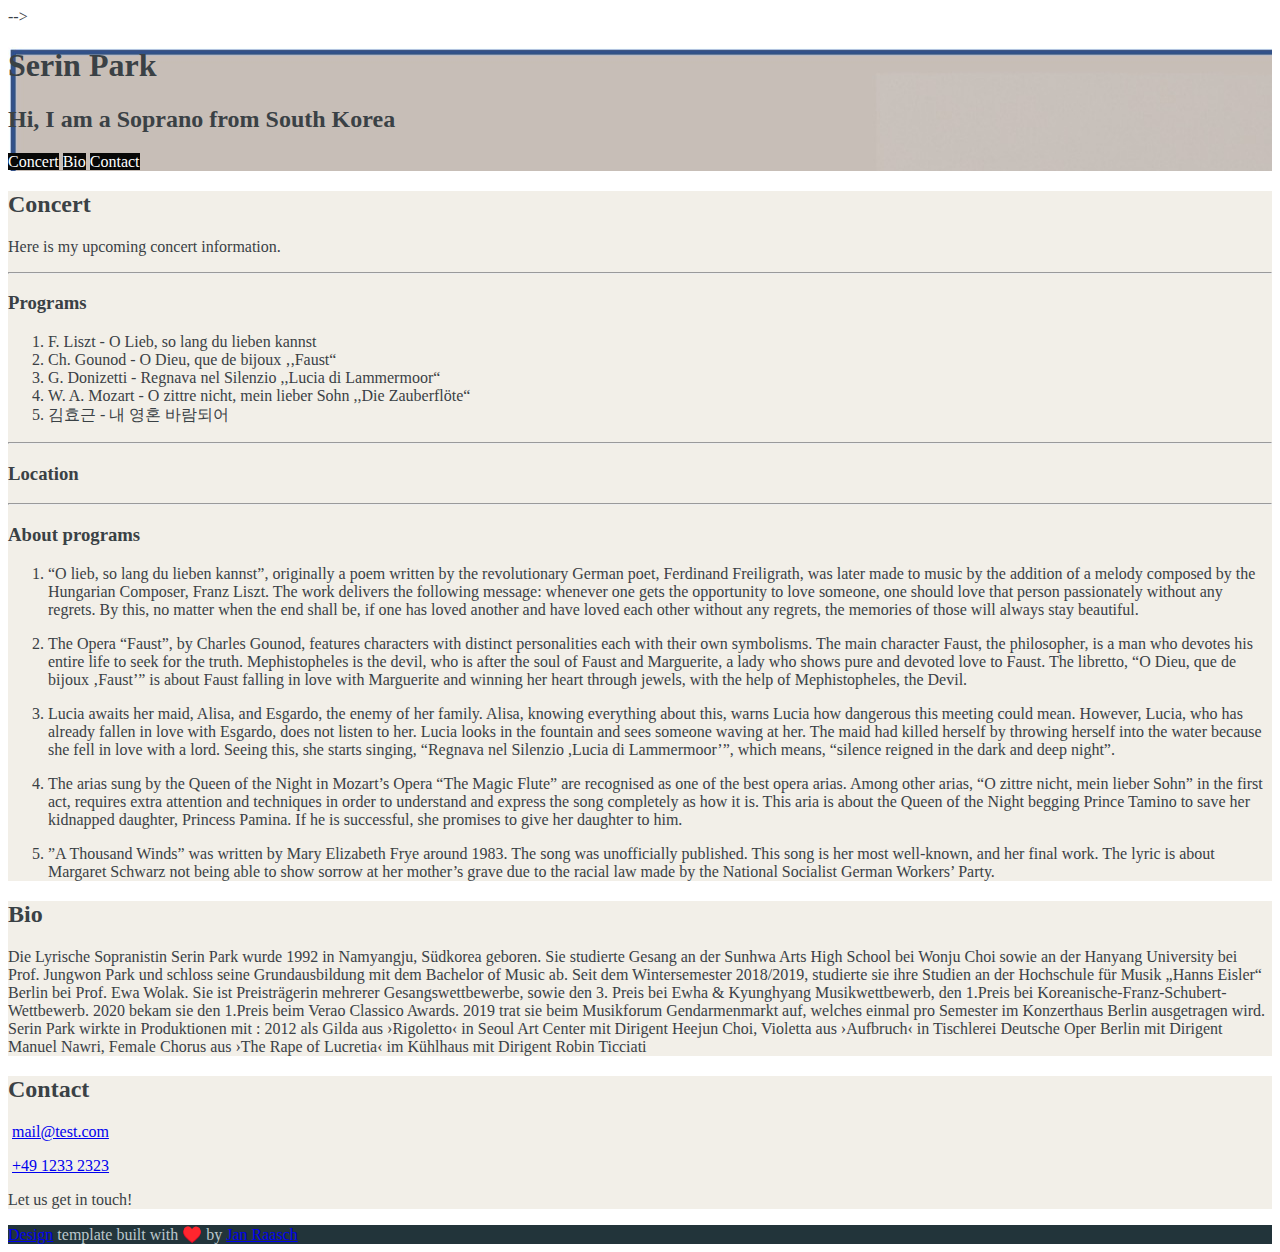
==== index.html @ d58fcbe8 "init" ====
<!DOCTYPE html>
<html><meta http-equiv="Content-Type" content="text/html" charset="UTF-8" />
<meta http-equiv="X-UA-Compatible" content="IE=edge,chrome=1" />

<title>Soprano Serin Park</title>





<meta name="referrer" content="no-referrer-when-downgrade" />

<meta name="HandheldFriendly" content="True" />
<meta name="MobileOptimized" content="320" />
<meta name="viewport" content="width=device-width, initial-scale=1.0" />

<link rel="stylesheet" href="https://sopranoserin.xyz/css/screen.css" />
<link rel="stylesheet" href="https://sopranoserin.xyz/css/fonts.css" type="text/css" />
<link
  rel="stylesheet"
  href="https://sopranoserin.xyz/fork-awesome/css/fork-awesome.min.css"
  type="text/css"
/>

<meta property="og:title" content="" />
<meta property="og:description" content="" />
<meta property="og:type" content="website" />
<meta property="og:url" content="https://sopranoserin.xyz/" />


<meta name="twitter:card" content="summary"/>
<meta name="twitter:title" content=""/>
<meta name="twitter:description" content=""/>

<meta itemprop="name" content="">
<meta itemprop="description" content="">





<style>
      
     a:hover {
         color: #b6b84c;
     }

      
     a.btn {
         color: white;
          background-color: #080807;
     }
     a.btn:hover {
          color: black;
          background-color: #d1c48c;
     }

      
     a.fn-item.active {
          color: #b6b84c;
     }
     a.fn-item:hover {
          color: #ced067;
     }

      
     .post-holder.odd {
          background: #B80135;
          color: white;
     }
     .post-holder {
          background: #f2efe8;
     }

     body {
          color: #3A4145;
     }

      
     .site-footer {
          color: #BBC7CC;
          background-color: #22343A;
     }
</style> -->









<link
  rel="apple-touch-icon"
  sizes="180x180"
  href="https://sopranoserin.xyz/images/apple-touch-icon.png"
/>
<link
  rel="icon"
  type="image/png"
  sizes="32x32"
  href="https://sopranoserin.xyz/images/favicon-32x32.png"
/>
<link
  rel="icon"
  type="image/png"
  sizes="16x16"
  href="https://sopranoserin.xyz/images/favicon-16x16.png"
/>
<body>



<header id="site-head" style="background-image: url(images/cover_v2.jpg)">
    <div class="vertical">
        <div id="site-head-content" class="inner">

            <h1 class="blog-title">Serin Park</h1>
            <h2 class="blog-description">Hi, I am a Soprano from South Korea</h2>

            
                 <a class='btn site-menu' data-title-anchor='concert'>Concert</a>
            
                 <a class='btn site-menu' data-title-anchor='bio'>Bio</a>
            
                 <a class='btn site-menu' data-title-anchor='contact'>Contact</a>
            
            <i id='header-arrow' class="fa fa-angle-down"></i>
        </div>
    </div>
</header>
<main class="content" role="main">

    <div class='fixed-nav'>
    </div>
    
        <div class='post-holder'>
            <article id='concert' class='post first '>
                <header class="post-header">
                    <h2 class="post-title">Concert</h2>
                </header>
                <section class="post-content">
                    <p>Here is my upcoming concert information.</p>
<hr>
<h3 id="programs">Programs</h3>
<ol>
<li>F. Liszt - O Lieb, so lang du lieben kannst</li>
<li>Ch. Gounod - O Dieu, que de bijoux ‚,Faust“</li>
<li>G. Donizetti - Regnava nel Silenzio ,,Lucia di Lammermoor“</li>
<li>W. A. Mozart - O zittre nicht, mein lieber Sohn ,,Die Zauberflöte“</li>
<li>김효근 - 내 영혼 바람되어</li>
</ol>
<hr>
<h3 id="location">Location</h3>
<hr>
<h3 id="about-programs">About programs</h3>
<ol>
<li>
<p>“O lieb, so lang du lieben kannst”, originally a poem written by the revolutionary German poet, Ferdinand Freiligrath, was later made to music by the addition of a melody composed by the Hungarian Composer, Franz Liszt. The work delivers the following message: whenever one gets the opportunity to love someone, one should love that person passionately without any regrets. By this, no matter when the end shall be, if one has loved another and have loved each other without any regrets, the memories of those will always stay beautiful.</p>
</li>
<li>
<p>The Opera “Faust”, by Charles Gounod, features characters with distinct personalities each with their own symbolisms. The main character Faust, the philosopher, is a man who devotes his entire life to seek for the truth. Mephistopheles is the devil, who is after the soul of Faust and Marguerite, a lady who shows pure and devoted love to Faust. The libretto, “O Dieu, que de bijoux ‚Faust’” is about Faust falling in love with Marguerite and winning her heart through jewels, with the help of Mephistopheles, the Devil.</p>
</li>
<li>
<p>Lucia awaits her maid, Alisa, and Esgardo, the enemy of her family. Alisa, knowing everything about this, warns Lucia how dangerous this meeting could mean. However,  Lucia, who has already fallen in love with Esgardo, does not listen to her.
Lucia looks in the fountain and sees someone waving at her. The maid had killed herself by throwing herself into the water because she fell in love with a lord. Seeing this, she starts singing, “Regnava nel Silenzio ,Lucia di Lammermoor’”, which means, “silence reigned in the dark and deep night”.</p>
</li>
<li>
<p>The arias sung by the Queen of the Night in Mozart’s Opera “The Magic Flute” are recognised as one of the best opera arias. Among other arias, “O zittre nicht, mein lieber Sohn” in the first act, requires extra attention and techniques in order to understand and express the song completely as how it is. This aria is about the Queen of the Night begging Prince Tamino to save her kidnapped daughter, Princess Pamina. If he is successful, she promises to give her daughter to him.</p>
</li>
<li>
<p>”A Thousand Winds” was written by Mary Elizabeth Frye around 1983. The song was unofficially published. This song is her most well-known, and her final work. The lyric is about Margaret Schwarz not being able to show sorrow at her mother’s grave due to the racial law made by the National Socialist German Workers’ Party.</p>
</li>
</ol>

                </section>
            </article>
            <div class='post-after'></div>
        </div>
    
        <div class='post-holder'>
            <article id='bio' class='post  '>
                <header class="post-header">
                    <h2 class="post-title">Bio</h2>
                </header>
                <section class="post-content">
                    <p>Die Lyrische Sopranistin Serin Park wurde 1992 in Namyangju, Südkorea
geboren. Sie studierte Gesang an der Sunhwa Arts High School bei Wonju Choi sowie an der Hanyang University bei Prof. Jungwon Park und schloss seine Grundausbildung mit dem Bachelor of Music ab.
Seit dem Wintersemester 2018/2019, studierte sie ihre Studien an der Hochschule für Musik „Hanns Eisler“ Berlin bei Prof. Ewa Wolak. Sie ist Preisträgerin mehrerer Gesangswettbewerbe, sowie den 3. Preis bei Ewha &amp; Kyunghyang Musikwettbewerb, den 1.Preis bei Koreanische-Franz-Schubert- Wettbewerb. 2020 bekam sie den 1.Preis beim Verao Classico Awards. 2019 trat sie beim Musikforum Gendarmenmarkt auf, welches einmal pro Semester im Konzerthaus Berlin ausgetragen wird.
Serin Park wirkte in Produktionen mit : 2012 als Gilda aus ›Rigoletto‹ in Seoul Art Center mit Dirigent Heejun Choi, Violetta aus ›Aufbruch‹ in Tischlerei Deutsche Oper Berlin mit Dirigent Manuel Nawri, Female Chorus aus ›The Rape of
Lucretia‹ im Kühlhaus mit Dirigent Robin Ticciati</p>

                </section>
            </article>
            <div class='post-after'></div>
        </div>
    
        <div class='post-holder'>
            <article id='contact' class='post  last'>
                <header class="post-header">
                    <h2 class="post-title">Contact</h2>
                </header>
                <section class="post-content">
                    <p><i class="fa fa-envelope"></i> <a href="mailto:your-email@your-domain.com">mail@test.com</a></p>
<p><i class="fa fa-phone"></i> <a href="tel:+4912332323">+49 1233 2323</a></p>
<p>Let us get in touch!</p>

                </section>
            </article>
            <div class='post-after'></div>
        </div>
    
</main>
<footer class="site-footer">
  <div class="inner">
    


    <section></section>
    
      <section>
        <a href="https://themes.gohugo.io/hugo-scroll/">Design</a> template
        built with ♥️ by
        <a href="https://www.janraasch.com" title="Jan Raasch">Jan Raasch</a>
      </section>

  </div>
</footer>

    <script type="text/javascript" src='https://sopranoserin.xyz/js/jquery-1.11.3.min.js'></script>

    
    <script type="text/javascript" src='https://sopranoserin.xyz/js/icons.js'></script>
    <script type="text/javascript" src='https://sopranoserin.xyz/js/index.js'></script>
    
</body>
</html>
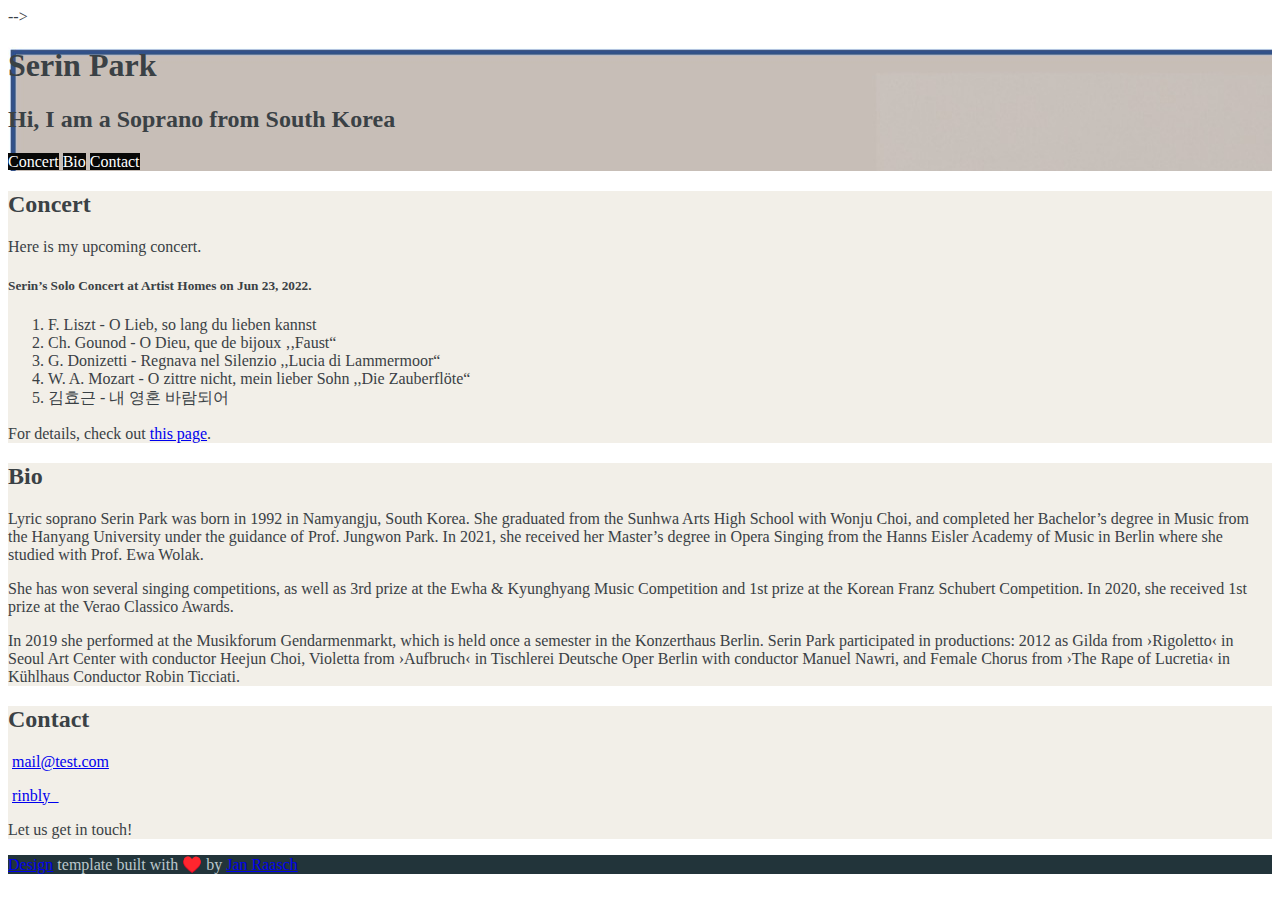
==== commit af9065e6: "lang" ====
--- a/index.html
+++ b/index.html
@@ -141,9 +141,8 @@
                     <h2 class="post-title">Concert</h2>
                 </header>
                 <section class="post-content">
-                    <p>Here is my upcoming concert information.</p>
-<hr>
-<h3 id="programs">Programs</h3>
+                    <p>Here is my upcoming concert.</p>
+<h5 id="serins-solo-concert-at-artist-homes-on-jun-23-2022">Serin&rsquo;s Solo Concert at Artist Homes on Jun 23, 2022.</h5>
 <ol>
 <li>F. Liszt - O Lieb, so lang du lieben kannst</li>
 <li>Ch. Gounod - O Dieu, que de bijoux ‚,Faust“</li>
@@ -151,28 +150,7 @@
 <li>W. A. Mozart - O zittre nicht, mein lieber Sohn ,,Die Zauberflöte“</li>
 <li>김효근 - 내 영혼 바람되어</li>
 </ol>
-<hr>
-<h3 id="location">Location</h3>
-<hr>
-<h3 id="about-programs">About programs</h3>
-<ol>
-<li>
-<p>“O lieb, so lang du lieben kannst”, originally a poem written by the revolutionary German poet, Ferdinand Freiligrath, was later made to music by the addition of a melody composed by the Hungarian Composer, Franz Liszt. The work delivers the following message: whenever one gets the opportunity to love someone, one should love that person passionately without any regrets. By this, no matter when the end shall be, if one has loved another and have loved each other without any regrets, the memories of those will always stay beautiful.</p>
-</li>
-<li>
-<p>The Opera “Faust”, by Charles Gounod, features characters with distinct personalities each with their own symbolisms. The main character Faust, the philosopher, is a man who devotes his entire life to seek for the truth. Mephistopheles is the devil, who is after the soul of Faust and Marguerite, a lady who shows pure and devoted love to Faust. The libretto, “O Dieu, que de bijoux ‚Faust’” is about Faust falling in love with Marguerite and winning her heart through jewels, with the help of Mephistopheles, the Devil.</p>
-</li>
-<li>
-<p>Lucia awaits her maid, Alisa, and Esgardo, the enemy of her family. Alisa, knowing everything about this, warns Lucia how dangerous this meeting could mean. However,  Lucia, who has already fallen in love with Esgardo, does not listen to her.
-Lucia looks in the fountain and sees someone waving at her. The maid had killed herself by throwing herself into the water because she fell in love with a lord. Seeing this, she starts singing, “Regnava nel Silenzio ,Lucia di Lammermoor’”, which means, “silence reigned in the dark and deep night”.</p>
-</li>
-<li>
-<p>The arias sung by the Queen of the Night in Mozart’s Opera “The Magic Flute” are recognised as one of the best opera arias. Among other arias, “O zittre nicht, mein lieber Sohn” in the first act, requires extra attention and techniques in order to understand and express the song completely as how it is. This aria is about the Queen of the Night begging Prince Tamino to save her kidnapped daughter, Princess Pamina. If he is successful, she promises to give her daughter to him.</p>
-</li>
-<li>
-<p>”A Thousand Winds” was written by Mary Elizabeth Frye around 1983. The song was unofficially published. This song is her most well-known, and her final work. The lyric is about Margaret Schwarz not being able to show sorrow at her mother’s grave due to the racial law made by the National Socialist German Workers’ Party.</p>
-</li>
-</ol>
+<p>For details, check out <a href="concerts/artist_homes/en">this page</a>.</p>
 
                 </section>
             </article>
@@ -185,11 +163,9 @@
                     <h2 class="post-title">Bio</h2>
                 </header>
                 <section class="post-content">
-                    <p>Die Lyrische Sopranistin Serin Park wurde 1992 in Namyangju, Südkorea
-geboren. Sie studierte Gesang an der Sunhwa Arts High School bei Wonju Choi sowie an der Hanyang University bei Prof. Jungwon Park und schloss seine Grundausbildung mit dem Bachelor of Music ab.
-Seit dem Wintersemester 2018/2019, studierte sie ihre Studien an der Hochschule für Musik „Hanns Eisler“ Berlin bei Prof. Ewa Wolak. Sie ist Preisträgerin mehrerer Gesangswettbewerbe, sowie den 3. Preis bei Ewha &amp; Kyunghyang Musikwettbewerb, den 1.Preis bei Koreanische-Franz-Schubert- Wettbewerb. 2020 bekam sie den 1.Preis beim Verao Classico Awards. 2019 trat sie beim Musikforum Gendarmenmarkt auf, welches einmal pro Semester im Konzerthaus Berlin ausgetragen wird.
-Serin Park wirkte in Produktionen mit : 2012 als Gilda aus ›Rigoletto‹ in Seoul Art Center mit Dirigent Heejun Choi, Violetta aus ›Aufbruch‹ in Tischlerei Deutsche Oper Berlin mit Dirigent Manuel Nawri, Female Chorus aus ›The Rape of
-Lucretia‹ im Kühlhaus mit Dirigent Robin Ticciati</p>
+                    <p>Lyric soprano Serin Park was born in 1992 in Namyangju, South Korea. She graduated from the Sunhwa Arts High School with Wonju Choi, and completed her Bachelor&rsquo;s degree in Music from the Hanyang University under the guidance of Prof. Jungwon Park. In 2021, she received her Master&rsquo;s degree in Opera Singing from the Hanns Eisler Academy of Music in Berlin where she studied with Prof. Ewa Wolak.</p>
+<p>She has won several singing competitions, as well as 3rd prize at the Ewha &amp; Kyunghyang Music Competition and 1st prize at the Korean Franz Schubert Competition. In 2020, she received 1st prize at the Verao Classico Awards.</p>
+<p>In 2019 she performed at the Musikforum Gendarmenmarkt, which is held once a semester in the Konzerthaus Berlin. Serin Park participated in productions: 2012 as Gilda from ›Rigoletto‹ in Seoul Art Center with conductor Heejun Choi, Violetta from ›Aufbruch‹ in Tischlerei Deutsche Oper Berlin with conductor Manuel Nawri, and Female Chorus from ›The Rape of Lucretia‹ in Kühlhaus Conductor Robin Ticciati.</p>
 
                 </section>
             </article>
@@ -203,7 +179,7 @@
                 </header>
                 <section class="post-content">
                     <p><i class="fa fa-envelope"></i> <a href="mailto:your-email@your-domain.com">mail@test.com</a></p>
-<p><i class="fa fa-phone"></i> <a href="tel:+4912332323">+49 1233 2323</a></p>
+<p><i class="fa fa-instagram"></i> <a href="https://www.instagram.com/rinbly_/?hl=en">rinbly_</a></p>
 <p>Let us get in touch!</p>
 
                 </section>
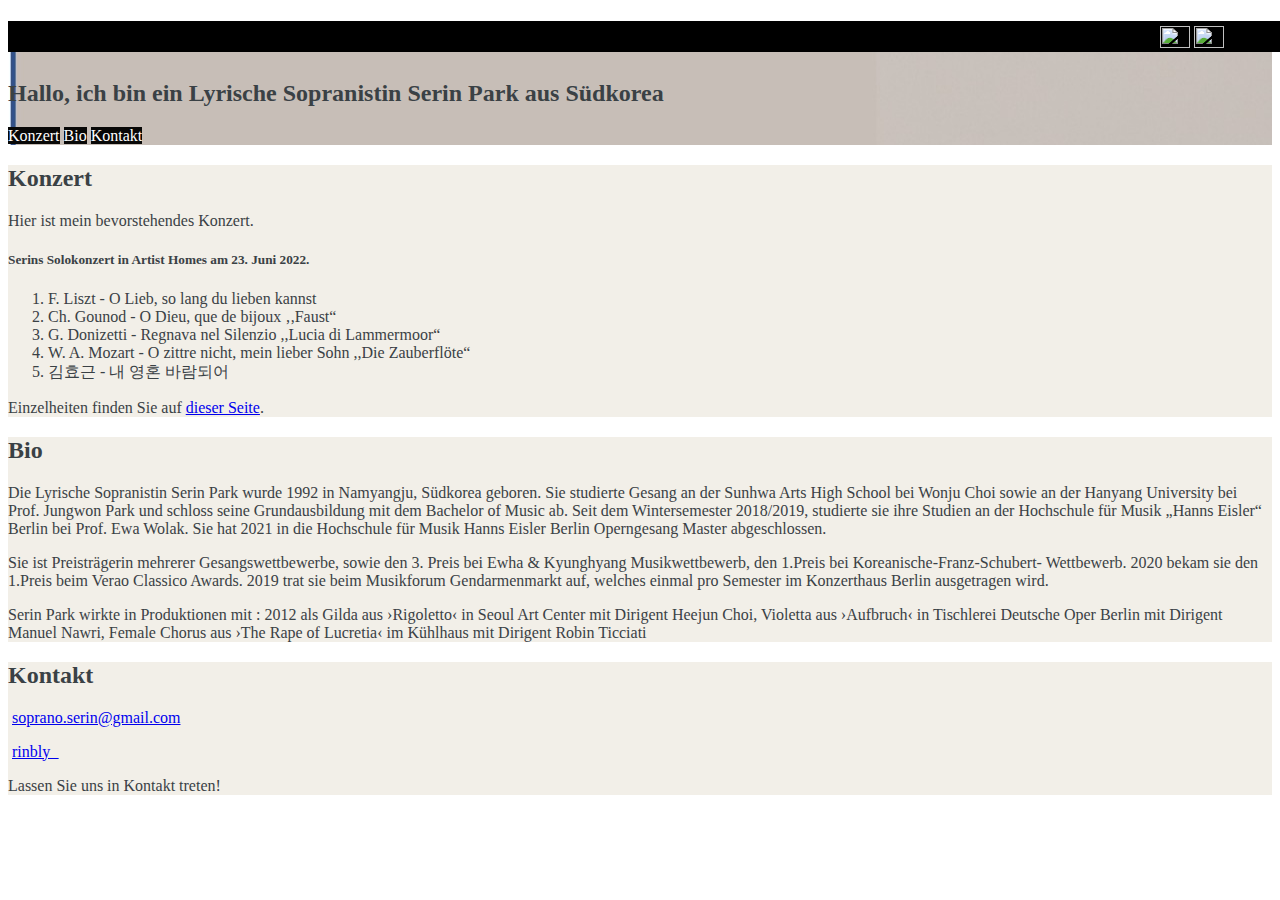
==== commit 3c2f76d8: "final?" ====
--- a/index.html
+++ b/index.html
@@ -2,7 +2,7 @@
 <html><meta http-equiv="Content-Type" content="text/html" charset="UTF-8" />
 <meta http-equiv="X-UA-Compatible" content="IE=edge,chrome=1" />
 
-<title>Soprano Serin Park</title>
+<title>Lyrische Sopranistin Serin Park</title>
 
 
 
@@ -25,7 +25,7 @@
 <meta property="og:title" content="" />
 <meta property="og:description" content="" />
 <meta property="og:type" content="website" />
-<meta property="og:url" content="https://sopranoserin.xyz/" />
+<meta property="og:url" content="https://sopranoserin.xyz/" /><meta property="og:site_name" content="Lyrische Sopranistin Serin Park" />
 
 
 <meta name="twitter:card" content="summary"/>
@@ -81,34 +81,24 @@
           color: #BBC7CC;
           background-color: #22343A;
      }
-</style> -->
+</style> 
 
 
 
 
 
+<link rel="stylesheet" href='https://sopranoserin.xyz/css/custom.css'> 
 
 
 
 
-<link
-  rel="apple-touch-icon"
-  sizes="180x180"
-  href="https://sopranoserin.xyz/images/apple-touch-icon.png"
-/>
-<link
-  rel="icon"
-  type="image/png"
-  sizes="32x32"
-  href="https://sopranoserin.xyz/images/favicon-32x32.png"
-/>
-<link
-  rel="icon"
-  type="image/png"
-  sizes="16x16"
-  href="https://sopranoserin.xyz/images/favicon-16x16.png"
-/>
-<body>
+
+<body><div style="width:100%; background-color: black; z-index: 2; position:absolute">
+<div style="width:95%; flex-wrap: wrap; text-align: right; padding-top: 5px; " >
+<a href="../de/"><img src="/images/de.png" width="30" height="22"></img></a>
+<a href="../en/"><img src="/images/en.png" width="30" height="22"></img></a>
+</div></div>
+
 
 
 
@@ -117,32 +107,32 @@
         <div id="site-head-content" class="inner">
 
             <h1 class="blog-title">Serin Park</h1>
-            <h2 class="blog-description">Hi, I am a Soprano from South Korea</h2>
+            <h2 class="blog-description">Hallo, ich bin ein Lyrische Sopranistin Serin Park aus Südkorea</h2>
 
             
-                 <a class='btn site-menu' data-title-anchor='concert'>Concert</a>
+                 <a class='btn site-menu' data-title-anchor='konzert'>Konzert</a>
             
                  <a class='btn site-menu' data-title-anchor='bio'>Bio</a>
             
-                 <a class='btn site-menu' data-title-anchor='contact'>Contact</a>
+                 <a class='btn site-menu' data-title-anchor='kontakt'>Kontakt</a>
             
-            <i id='header-arrow' class="fa fa-angle-down"></i>
+            
         </div>
     </div>
 </header>
 <main class="content" role="main">
-
     <div class='fixed-nav'>
     </div>
     
+    
         <div class='post-holder'>
-            <article id='concert' class='post first '>
+            <article id='konzert' class='post first '>
                 <header class="post-header">
-                    <h2 class="post-title">Concert</h2>
+                    <h2 class="post-title">Konzert</h2>
                 </header>
                 <section class="post-content">
-                    <p>Here is my upcoming concert.</p>
-<h5 id="serins-solo-concert-at-artist-homes-on-jun-23-2022">Serin&rsquo;s Solo Concert at Artist Homes on Jun 23, 2022.</h5>
+                    <p>Hier ist mein bevorstehendes Konzert.</p>
+<h5 id="serins-solokonzert-in-artist-homes-am-23-juni-2022">Serins Solokonzert in Artist Homes am 23. Juni 2022.</h5>
 <ol>
 <li>F. Liszt - O Lieb, so lang du lieben kannst</li>
 <li>Ch. Gounod - O Dieu, que de bijoux ‚,Faust“</li>
@@ -150,7 +140,7 @@
 <li>W. A. Mozart - O zittre nicht, mein lieber Sohn ,,Die Zauberflöte“</li>
 <li>김효근 - 내 영혼 바람되어</li>
 </ol>
-<p>For details, check out <a href="concerts/artist_homes/en">this page</a>.</p>
+<p>Einzelheiten finden Sie auf <a href="concerts/artist_homes/de">dieser Seite</a>.</p>
 
                 </section>
             </article>
@@ -163,9 +153,12 @@
                     <h2 class="post-title">Bio</h2>
                 </header>
                 <section class="post-content">
-                    <p>Lyric soprano Serin Park was born in 1992 in Namyangju, South Korea. She graduated from the Sunhwa Arts High School with Wonju Choi, and completed her Bachelor&rsquo;s degree in Music from the Hanyang University under the guidance of Prof. Jungwon Park. In 2021, she received her Master&rsquo;s degree in Opera Singing from the Hanns Eisler Academy of Music in Berlin where she studied with Prof. Ewa Wolak.</p>
-<p>She has won several singing competitions, as well as 3rd prize at the Ewha &amp; Kyunghyang Music Competition and 1st prize at the Korean Franz Schubert Competition. In 2020, she received 1st prize at the Verao Classico Awards.</p>
-<p>In 2019 she performed at the Musikforum Gendarmenmarkt, which is held once a semester in the Konzerthaus Berlin. Serin Park participated in productions: 2012 as Gilda from ›Rigoletto‹ in Seoul Art Center with conductor Heejun Choi, Violetta from ›Aufbruch‹ in Tischlerei Deutsche Oper Berlin with conductor Manuel Nawri, and Female Chorus from ›The Rape of Lucretia‹ in Kühlhaus Conductor Robin Ticciati.</p>
+                    <p>Die Lyrische Sopranistin Serin Park wurde 1992 in Namyangju, Südkorea
+geboren. Sie studierte Gesang an der Sunhwa Arts High School bei Wonju Choi sowie an der Hanyang University bei Prof. Jungwon Park und schloss seine Grundausbildung mit dem Bachelor of Music ab.
+Seit dem Wintersemester 2018/2019, studierte sie ihre Studien an der Hochschule für Musik „Hanns Eisler“ Berlin bei Prof. Ewa Wolak. Sie hat 2021 in die Hochschule für Musik Hanns Eisler Berlin Operngesang Master abgeschlossen.</p>
+<p>Sie ist Preisträgerin mehrerer Gesangswettbewerbe, sowie den 3. Preis bei Ewha &amp; Kyunghyang Musikwettbewerb, den 1.Preis bei Koreanische-Franz-Schubert- Wettbewerb. 2020 bekam sie den 1.Preis beim Verao Classico Awards. 2019 trat sie beim Musikforum Gendarmenmarkt auf, welches einmal pro Semester im Konzerthaus Berlin ausgetragen wird.</p>
+<p>Serin Park wirkte in Produktionen mit : 2012 als Gilda aus ›Rigoletto‹ in Seoul Art Center mit Dirigent Heejun Choi, Violetta aus ›Aufbruch‹ in Tischlerei Deutsche Oper Berlin mit Dirigent Manuel Nawri, Female Chorus aus ›The Rape of
+Lucretia‹ im Kühlhaus mit Dirigent Robin Ticciati</p>
 
                 </section>
             </article>
@@ -173,36 +166,22 @@
         </div>
     
         <div class='post-holder'>
-            <article id='contact' class='post  last'>
+            <article id='kontakt' class='post  last'>
                 <header class="post-header">
-                    <h2 class="post-title">Contact</h2>
+                    <h2 class="post-title">Kontakt</h2>
                 </header>
                 <section class="post-content">
-                    <p><i class="fa fa-envelope"></i> <a href="mailto:your-email@your-domain.com">mail@test.com</a></p>
+                    <p><i class="fa fa-envelope"></i> <a href="mailto:soprano.serin@gmail.com">soprano.serin@gmail.com </a></p>
 <p><i class="fa fa-instagram"></i> <a href="https://www.instagram.com/rinbly_/?hl=en">rinbly_</a></p>
-<p>Let us get in touch!</p>
+<p>Lassen Sie uns in Kontakt treten!</p>
 
                 </section>
             </article>
             <div class='post-after'></div>
         </div>
     
+
 </main>
-<footer class="site-footer">
-  <div class="inner">
-    
-
-
-    <section></section>
-    
-      <section>
-        <a href="https://themes.gohugo.io/hugo-scroll/">Design</a> template
-        built with ♥️ by
-        <a href="https://www.janraasch.com" title="Jan Raasch">Jan Raasch</a>
-      </section>
-
-  </div>
-</footer>
 
     <script type="text/javascript" src='https://sopranoserin.xyz/js/jquery-1.11.3.min.js'></script>
 
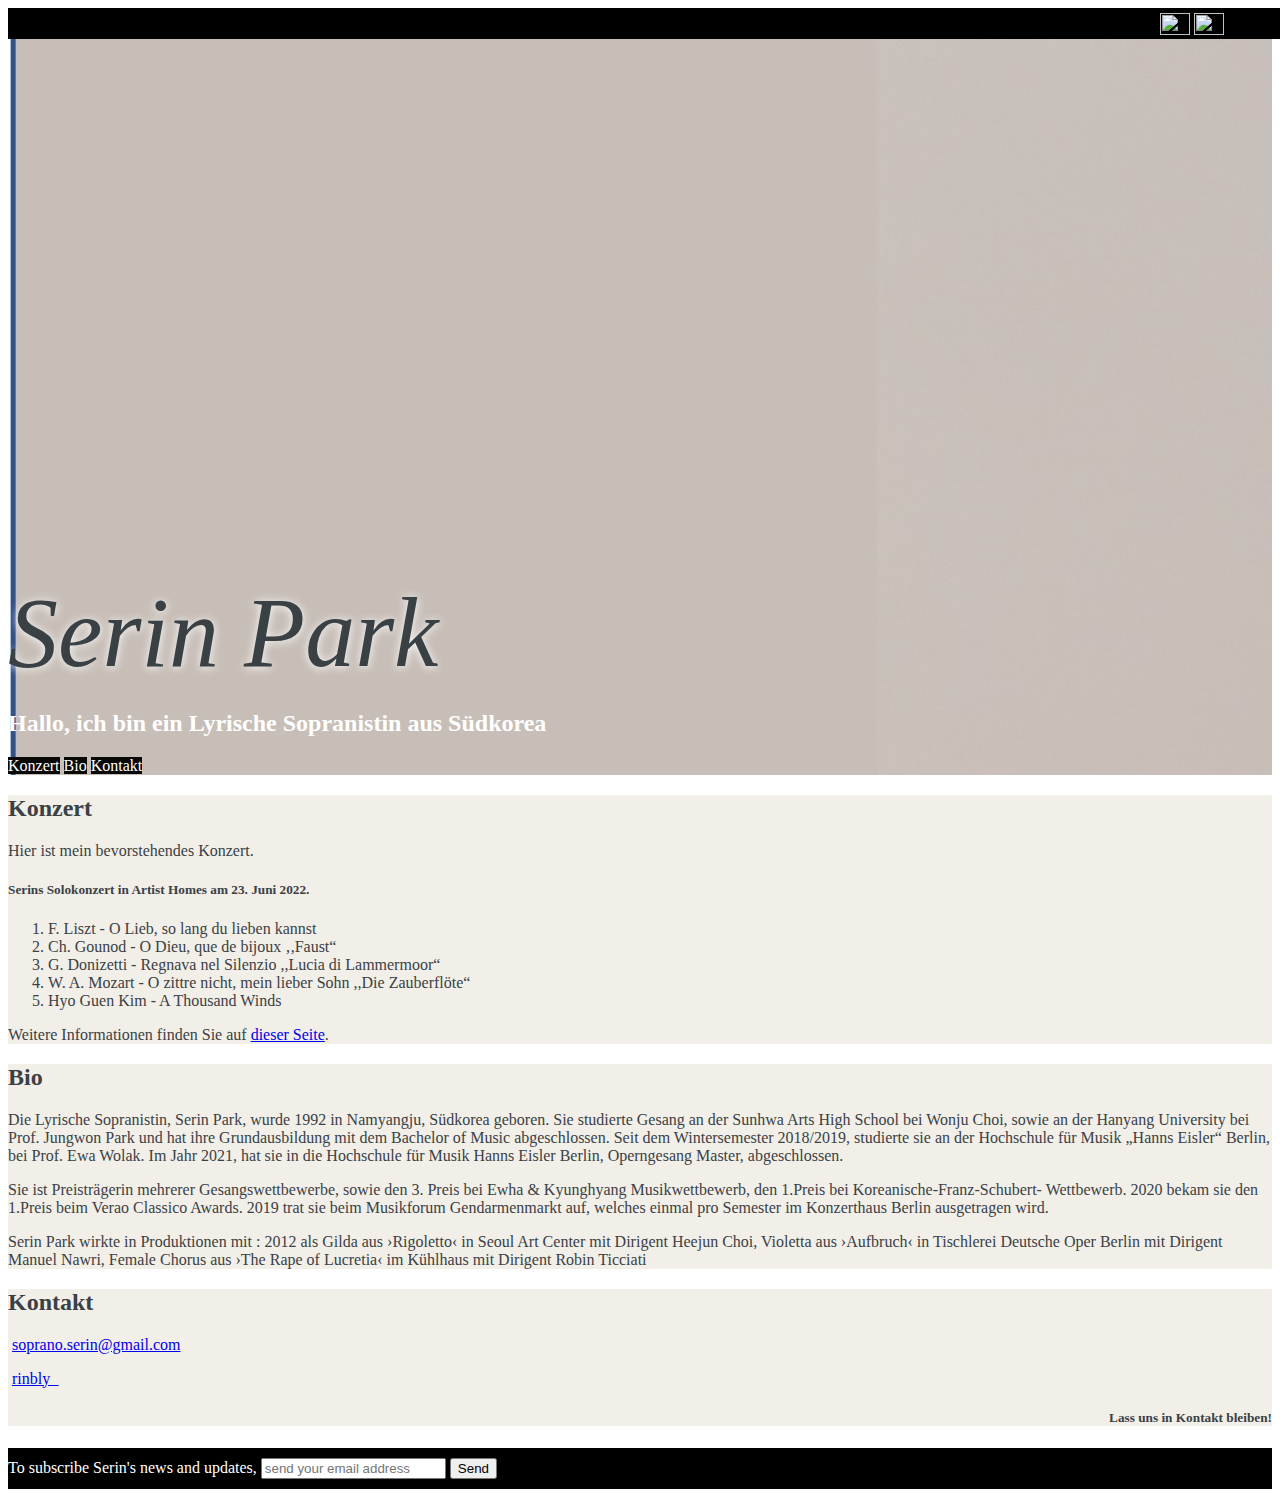
==== commit 8f7bca12: "font" ====
--- a/index.html
+++ b/index.html
@@ -22,18 +22,6 @@
   type="text/css"
 />
 
-<meta property="og:title" content="" />
-<meta property="og:description" content="" />
-<meta property="og:type" content="website" />
-<meta property="og:url" content="https://sopranoserin.xyz/" /><meta property="og:site_name" content="Lyrische Sopranistin Serin Park" />
-
-
-<meta name="twitter:card" content="summary"/>
-<meta name="twitter:title" content=""/>
-<meta name="twitter:description" content=""/>
-
-<meta itemprop="name" content="">
-<meta itemprop="description" content="">
 
 
 
@@ -83,7 +71,28 @@
      }
 </style> 
 
-
+<script type="text/javascript" src="https://cdn.jsdelivr.net/npm/emailjs-com@3/dist/email.min.js"></script>
+<script type="text/javascript">
+   (function() {
+       emailjs.init('user_wEHfj470D3Hay8ABEu1Ne');
+   })();
+</script>
+
+<script type="text/javascript">
+   window.onload = function() {
+       document.getElementById('contact-form').addEventListener('submit', function(event) {
+           event.preventDefault();
+
+           
+           emailjs.sendForm('service_dt1r4gr', 'template_xobaxrg', this)
+               .then(function() {
+                   console.log('SUCCESS!');
+               }, function(error) {
+                   console.log('FAILED...', error);
+               });
+       });
+   }
+</script>
 
 
 
@@ -105,10 +114,9 @@
 <header id="site-head" style="background-image: url(images/cover_v2.jpg)">
     <div class="vertical">
         <div id="site-head-content" class="inner">
-
-            <h1 class="blog-title">Serin Park</h1>
-            <h2 class="blog-description">Hallo, ich bin ein Lyrische Sopranistin Serin Park aus Südkorea</h2>
-
+            <div style="padding-top: 500px;">
+            <h1 class="blog-title" style="font-family: 'Brush Script MT', cursive; font-size:100px; font-style:oblique; font-weight: 100; text-shadow: 0 1px 10px #fff; padding-bottom:0px; margin-bottom: 0px">Serin Park</h1>
+            <h2 class="blog-description" style="color:  white; ">Hallo, ich bin ein Lyrische Sopranistin aus Südkorea</h2>
             
                  <a class='btn site-menu' data-title-anchor='konzert'>Konzert</a>
             
@@ -116,7 +124,7 @@
             
                  <a class='btn site-menu' data-title-anchor='kontakt'>Kontakt</a>
             
-            
+            </div>
         </div>
     </div>
 </header>
@@ -138,9 +146,9 @@
 <li>Ch. Gounod - O Dieu, que de bijoux ‚,Faust“</li>
 <li>G. Donizetti - Regnava nel Silenzio ,,Lucia di Lammermoor“</li>
 <li>W. A. Mozart - O zittre nicht, mein lieber Sohn ,,Die Zauberflöte“</li>
-<li>김효근 - 내 영혼 바람되어</li>
+<li>Hyo Guen Kim - A Thousand Winds</li>
 </ol>
-<p>Einzelheiten finden Sie auf <a href="concerts/artist_homes/de">dieser Seite</a>.</p>
+<p>Weitere Informationen finden Sie auf <a href="concerts/artist_homes/de">dieser Seite</a>.</p>
 
                 </section>
             </article>
@@ -153,9 +161,9 @@
                     <h2 class="post-title">Bio</h2>
                 </header>
                 <section class="post-content">
-                    <p>Die Lyrische Sopranistin Serin Park wurde 1992 in Namyangju, Südkorea
-geboren. Sie studierte Gesang an der Sunhwa Arts High School bei Wonju Choi sowie an der Hanyang University bei Prof. Jungwon Park und schloss seine Grundausbildung mit dem Bachelor of Music ab.
-Seit dem Wintersemester 2018/2019, studierte sie ihre Studien an der Hochschule für Musik „Hanns Eisler“ Berlin bei Prof. Ewa Wolak. Sie hat 2021 in die Hochschule für Musik Hanns Eisler Berlin Operngesang Master abgeschlossen.</p>
+                    <p>Die Lyrische Sopranistin, Serin Park, wurde 1992 in Namyangju, Südkorea
+geboren. Sie studierte Gesang an der Sunhwa Arts High School bei Wonju Choi, sowie an der Hanyang University bei Prof. Jungwon Park und hat ihre Grundausbildung mit dem Bachelor of Music abgeschlossen.
+Seit dem Wintersemester 2018/2019, studierte sie an der Hochschule für Musik „Hanns Eisler“ Berlin, bei Prof. Ewa Wolak. Im Jahr 2021, hat sie in die Hochschule für Musik Hanns Eisler Berlin, Operngesang Master, abgeschlossen.</p>
 <p>Sie ist Preisträgerin mehrerer Gesangswettbewerbe, sowie den 3. Preis bei Ewha &amp; Kyunghyang Musikwettbewerb, den 1.Preis bei Koreanische-Franz-Schubert- Wettbewerb. 2020 bekam sie den 1.Preis beim Verao Classico Awards. 2019 trat sie beim Musikforum Gendarmenmarkt auf, welches einmal pro Semester im Konzerthaus Berlin ausgetragen wird.</p>
 <p>Serin Park wirkte in Produktionen mit : 2012 als Gilda aus ›Rigoletto‹ in Seoul Art Center mit Dirigent Heejun Choi, Violetta aus ›Aufbruch‹ in Tischlerei Deutsche Oper Berlin mit Dirigent Manuel Nawri, Female Chorus aus ›The Rape of
 Lucretia‹ im Kühlhaus mit Dirigent Robin Ticciati</p>
@@ -173,7 +181,17 @@
                 <section class="post-content">
                     <p><i class="fa fa-envelope"></i> <a href="mailto:soprano.serin@gmail.com">soprano.serin@gmail.com </a></p>
 <p><i class="fa fa-instagram"></i> <a href="https://www.instagram.com/rinbly_/?hl=en">rinbly_</a></p>
-<p>Lassen Sie uns in Kontakt treten!</p>
+
+
+<div style="text-align: right">
+
+
+<h5 id="lass-uns-in-kontakt-bleiben">Lass uns in Kontakt bleiben!</h5>
+
+
+</div>
+
+
 
                 </section>
             </article>
@@ -182,6 +200,17 @@
     
 
 </main>
+<div style="background-color: black; color:white; margin: 0px 0px 0px 0px; padding: 0px 0px 0px 0px;">
+<article class="post" style="margin-top: 0px; padding-top: 10px; padding-bottom: 10px">
+    <form id="contact-form">
+    	To subscribe Serin's news and updates,
+        <input class="email_box" type="email" name="address" placeholder="send your email address">
+        <input class="send_box" type="submit" value="Send">
+    </form>
+</article>
+</div>
+
+
 
     <script type="text/javascript" src='https://sopranoserin.xyz/js/jquery-1.11.3.min.js'></script>
 
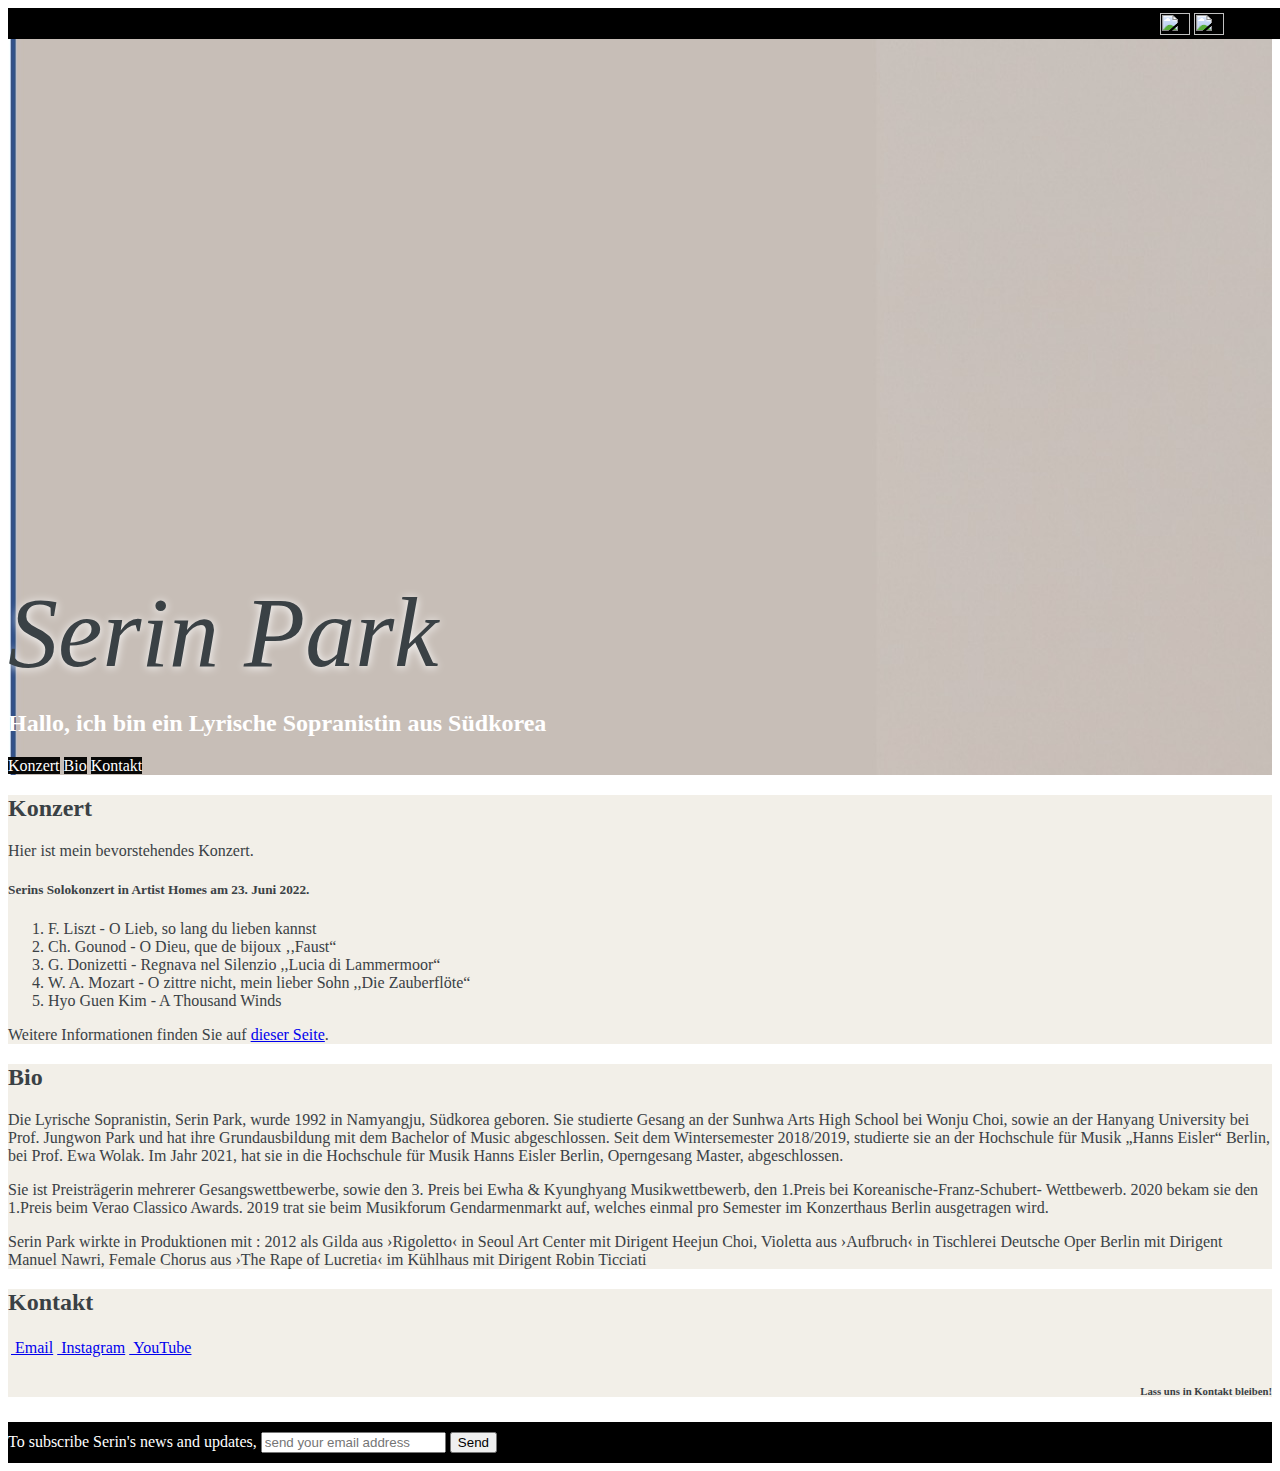
==== commit ec39e984: "add youtube" ====
--- a/index.html
+++ b/index.html
@@ -179,14 +179,27 @@
                     <h2 class="post-title">Kontakt</h2>
                 </header>
                 <section class="post-content">
-                    <p><i class="fa fa-envelope"></i> <a href="mailto:soprano.serin@gmail.com">soprano.serin@gmail.com </a></p>
-<p><i class="fa fa-instagram"></i> <a href="https://www.instagram.com/rinbly_/?hl=en">rinbly_</a></p>
+                    <table>
+	<tr>
+		<b>
+		<td style="background-color: transparent; text-align: center; ">
+			<a href="mailto:soprano.serin@gmail.com"><icon class="fa fa-envelope">&nbsp;Email</icon></a>
+		</td>
+		<td style="background-color: transparent; text-align: center;">
+    		<a href="https://www.instagram.com/soprano_serin/" target="_blank"><icon class="fa fa-instagram">&nbsp;Instagram</icon></a>
+    	</td><td style="background-color: transparent; text-align: center;" >
+    		<a href="https://www.youtube.com/channel/UC-SAEWvZJ-8yqOT1Ca431jQ" target="_blank"><icon class="fa fa-youtube-play">&nbsp;YouTube</icon></a>
+		</td>
+		</b>
+	</tr>
+</table>
+
 
 
 <div style="text-align: right">
 
 
-<h5 id="lass-uns-in-kontakt-bleiben">Lass uns in Kontakt bleiben!</h5>
+<h6 id="lass-uns-in-kontakt-bleiben">Lass uns in Kontakt bleiben!</h6>
 
 
 </div>
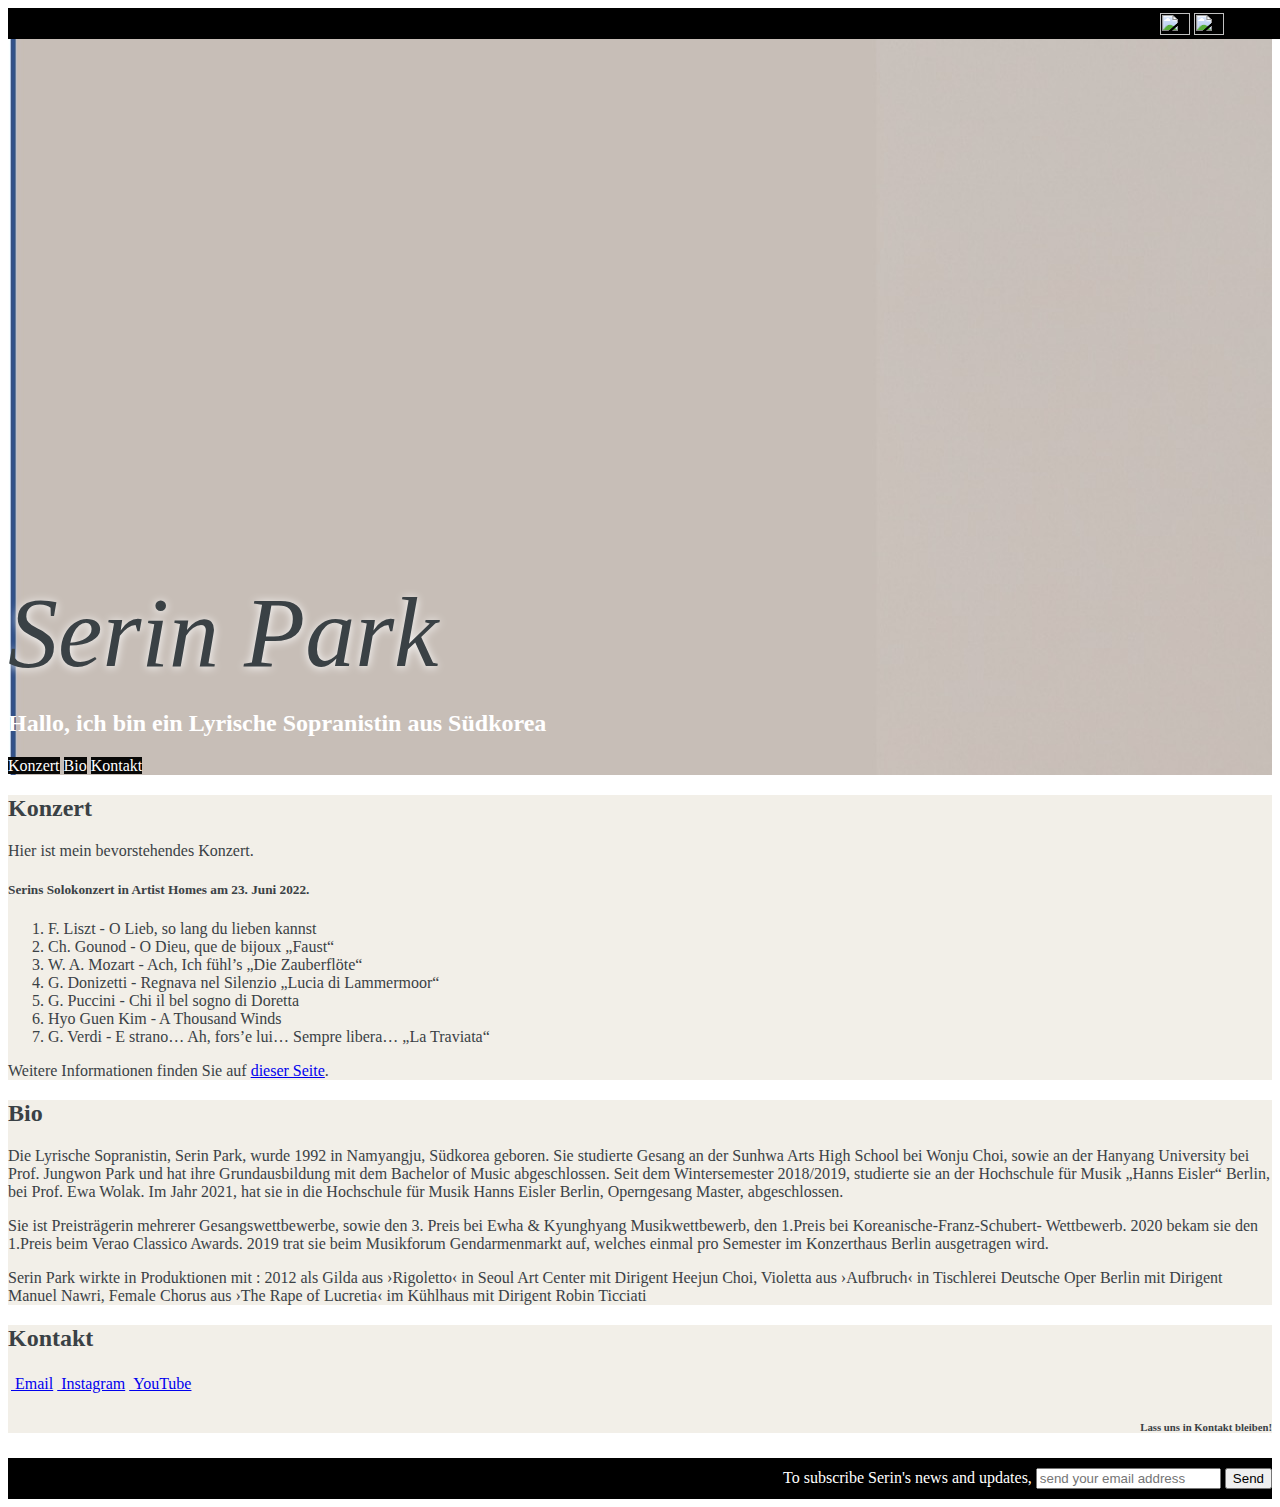
==== commit 600de473: "test" ====
--- a/index.html
+++ b/index.html
@@ -143,10 +143,12 @@
 <h5 id="serins-solokonzert-in-artist-homes-am-23-juni-2022">Serins Solokonzert in Artist Homes am 23. Juni 2022.</h5>
 <ol>
 <li>F. Liszt - O Lieb, so lang du lieben kannst</li>
-<li>Ch. Gounod - O Dieu, que de bijoux ‚,Faust“</li>
-<li>G. Donizetti - Regnava nel Silenzio ,,Lucia di Lammermoor“</li>
-<li>W. A. Mozart - O zittre nicht, mein lieber Sohn ,,Die Zauberflöte“</li>
+<li>Ch. Gounod - O Dieu, que de bijoux „Faust“</li>
+<li>W. A. Mozart - Ach, Ich fühl’s „Die Zauberflöte“</li>
+<li>G. Donizetti - Regnava nel Silenzio „Lucia di Lammermoor“</li>
+<li>G. Puccini - Chi il bel sogno di Doretta</li>
 <li>Hyo Guen Kim - A Thousand Winds</li>
+<li>G. Verdi - E strano… Ah, fors’e lui… Sempre libera… „La Traviata“</li>
 </ol>
 <p>Weitere Informationen finden Sie auf <a href="concerts/artist_homes/de">dieser Seite</a>.</p>
 
@@ -214,7 +216,7 @@
 
 </main>
 <div style="background-color: black; color:white; margin: 0px 0px 0px 0px; padding: 0px 0px 0px 0px;">
-<article class="post" style="margin-top: 0px; padding-top: 10px; padding-bottom: 10px">
+<article class="post" style="margin-top: 0px; padding-top: 10px; padding-bottom: 10px; font-size: 12pt; text-align: right">
     <form id="contact-form">
     	To subscribe Serin's news and updates,
         <input class="email_box" type="email" name="address" placeholder="send your email address">
